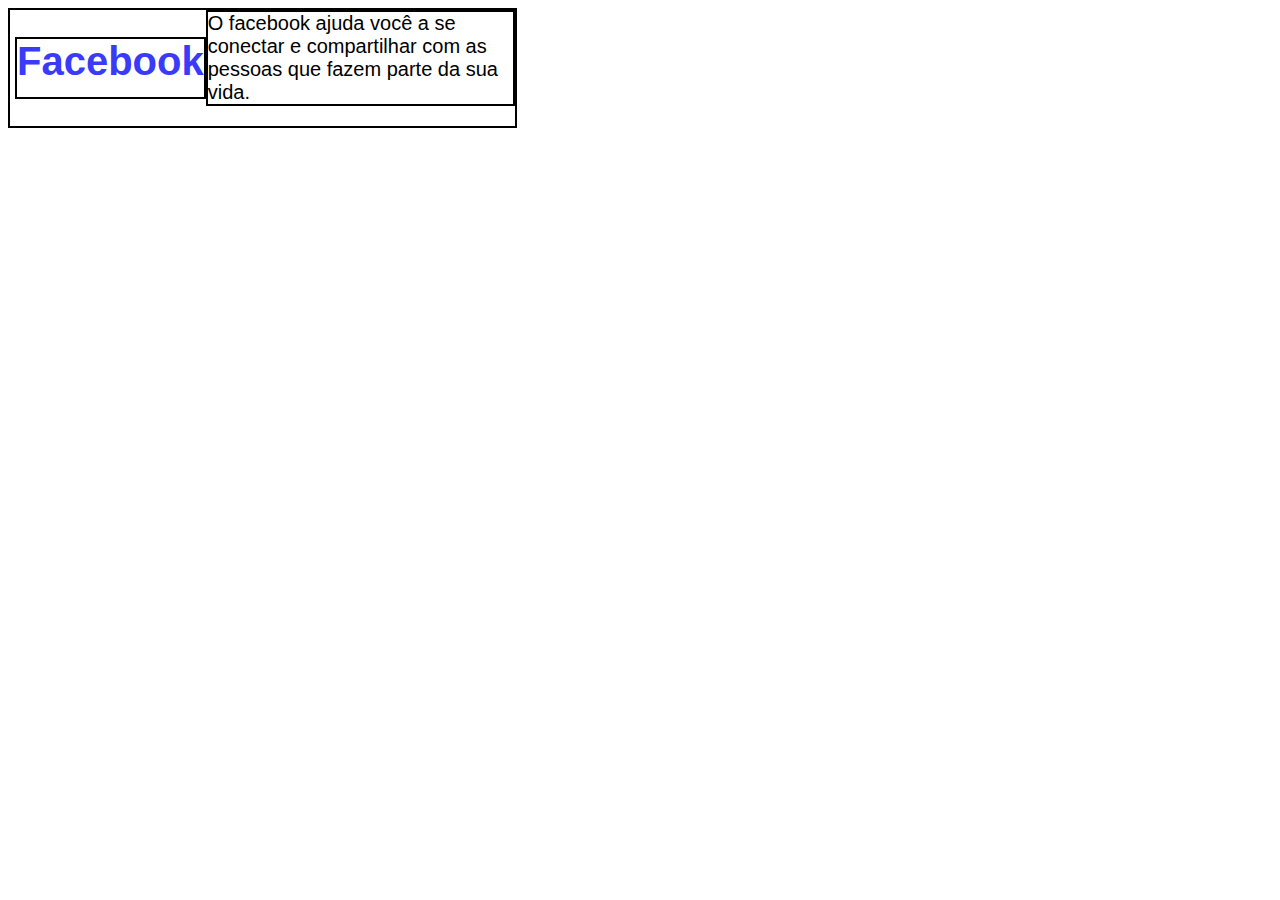
==== TelaDeLoginDoFacebook/index.html @ 23133bff "dia21-06" ====
<!DOCTYPE html>
<html lang="en">
<head>
    <meta charset="UTF-8">
    <meta name="viewport" content="width=device-width, initial-scale=1.0">
    <link rel="stylesheet" href="Estilos/style.css">
    <title>Facebook</title>
</head>
<body>
    <section>
        <div id="pai">
        <h1 class="facebook">Facebook</h1>
        <p class="msg">O facebook ajuda você a se conectar e compartilhar com as pessoas que fazem parte da sua vida.</p>
        </div>
    </section>
</body>
</html>
---- TelaDeLoginDoFacebook/Estilos/style.css ----
body {
    font-family: Arial, sans-serif;
}
/*as bordas serão apagadas*/

div#pai {
    border: 2px solid, black;
    width: 500px;
    padding-left: 5px;
    display: flex;
}
h1.facebook { 
    color: rgb(58, 58, 250);
    font-size: 30pt;
    border: 2px solid black;
    
}
p.msg {
    font-size: 20px;
    margin-top: 0px;
    width: 365px;
    justify-content: center;
    border: 2px solid black;
}
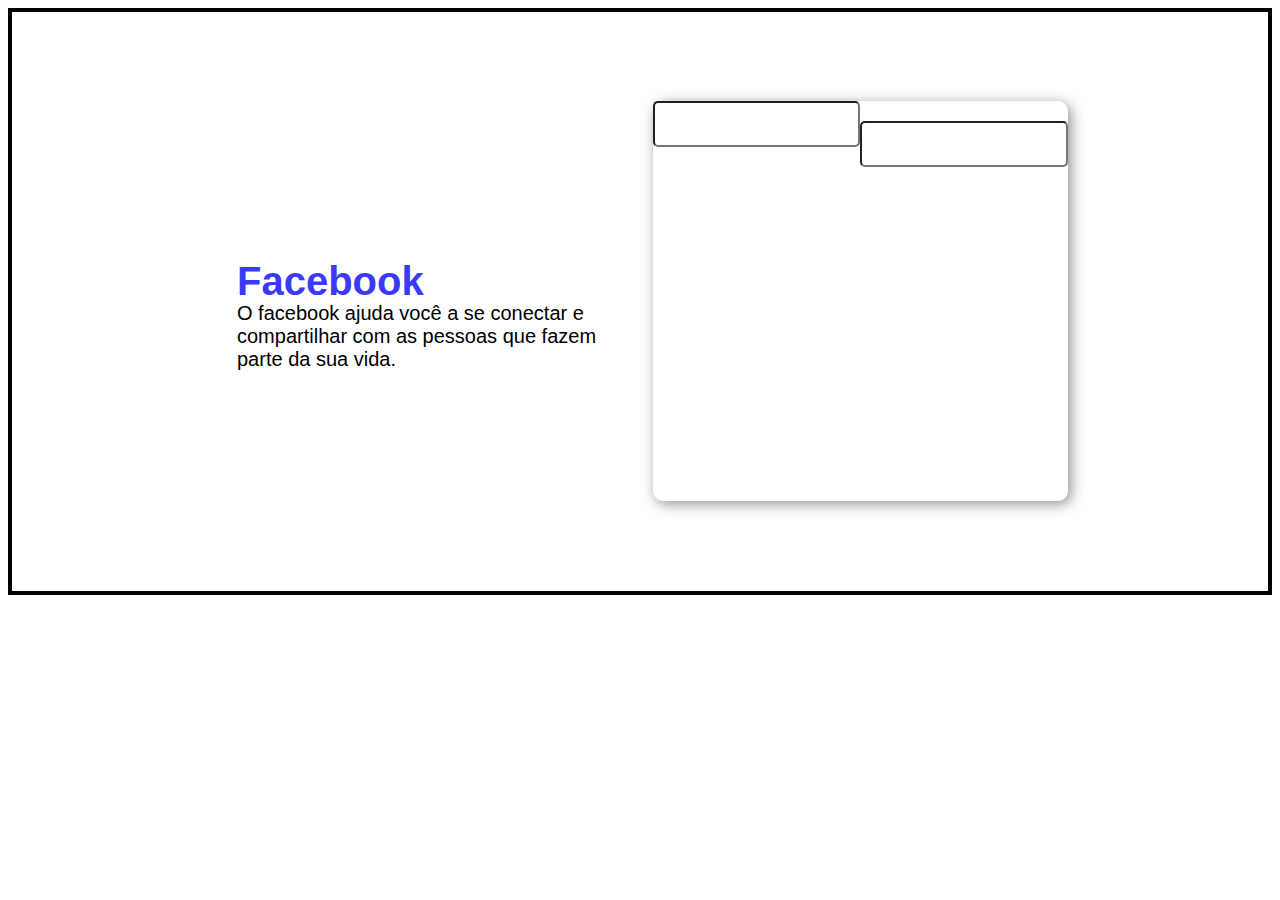
==== commit e9aca405: "terminado HTML" ====
--- a/TelaDeLoginDoFacebook/index.html
+++ b/TelaDeLoginDoFacebook/index.html
@@ -12,6 +12,10 @@
         <h1 class="facebook">Facebook</h1>
         <p class="msg">O facebook ajuda você a se conectar e compartilhar com as pessoas que fazem parte da sua vida.</p>
         </div>
+        <div id="mãe">
+            <input type="email" name="areaEmail" id="areaEmail">
+            <input type="password" name="senha" id="senha">
+        </div>
     </section>
 </body>
 </html>--- a/TelaDeLoginDoFacebook/Estilos/style.css
+++ b/TelaDeLoginDoFacebook/Estilos/style.css
@@ -2,23 +2,58 @@
     font-family: Arial, sans-serif;
 }
 /*as bordas serão apagadas*/
+section {
+    border: 4px solid black;
+    display: flex;
+    flex-direction: row;
+    justify-content: center;
+    align-items: center;
+
+}
 
 div#pai {
-    border: 2px solid, black;
-    width: 500px;
+    /*border: 2px solid, black;*/
+    width: 360px;
     padding-left: 5px;
+    margin-top: 220px;
+    margin-left: 220px;
+    margin-bottom: 200px;
+    flex: 1;
+}
+div#mãe {
+    background-color: rgb(255, 255, 255);
+    box-shadow: 3px 3px 14px rgba(0, 0, 0, 0.438);
+    width: 400px;
+    height: 400px;
+    flex: 1;
+    margin-right: 200px;
+    border-radius: 10px;
+    text-align: center;
     display: flex;
+    flex-direction: row-reverse;
 }
 h1.facebook { 
     color: rgb(58, 58, 250);
     font-size: 30pt;
-    border: 2px solid black;
+    /*border: 2px solid black;*/
     
 }
 p.msg {
     font-size: 20px;
     margin-top: 0px;
     width: 365px;
-    justify-content: center;
-    border: 2px solid black;
+    margin-top: -29px;
+    /*border: 2px solid black;*/
+}
+input#areaEmail {
+    width: 250px;
+    height: 40px;
+    border-radius: 5px;
+    margin-top: 20px;
+
+}
+input#senha{
+    width: 250px;
+    height: 40px;
+    border-radius: 5px;
 }